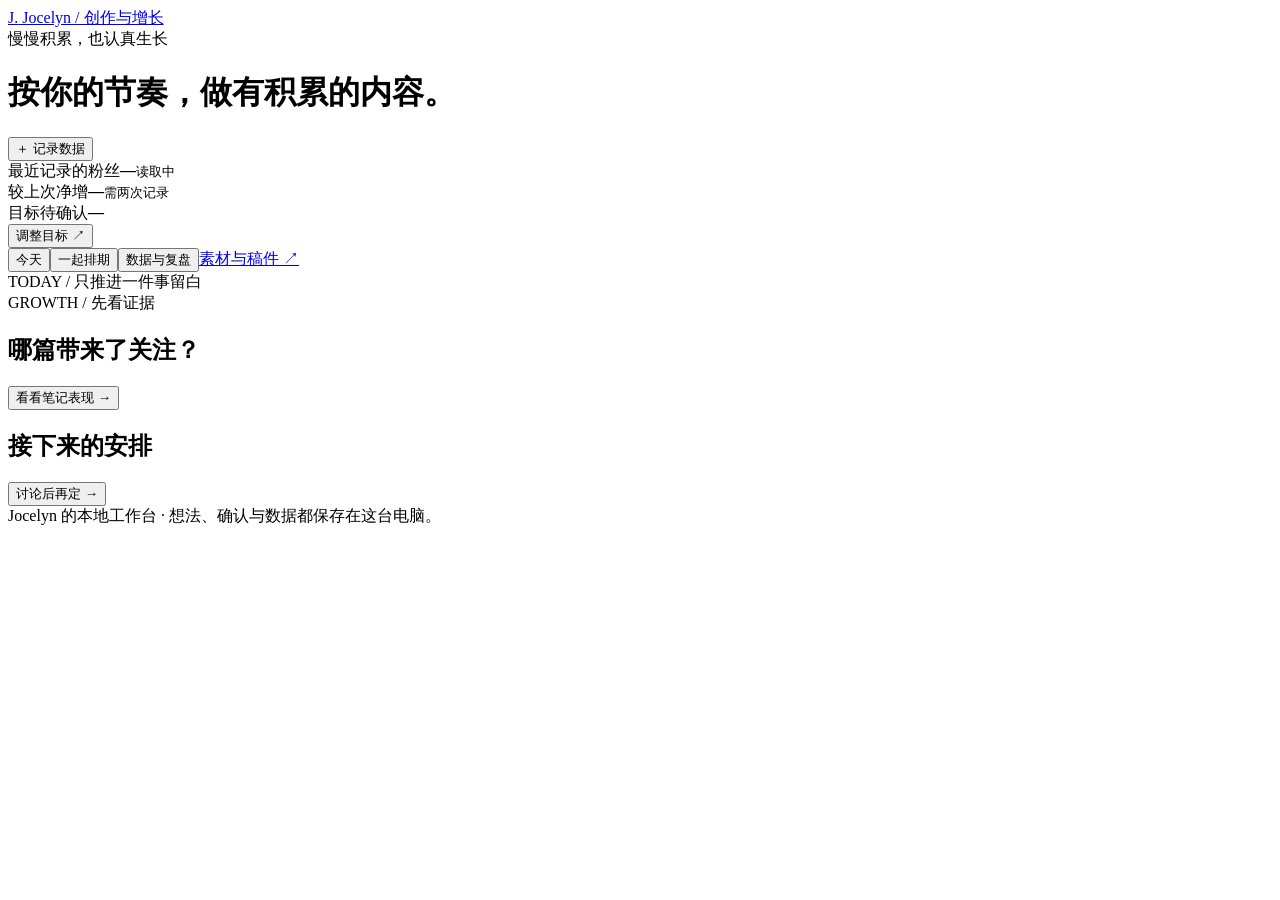
==== static/daily.html @ 9e31f91d "feat: add five-library planning, AI task kits and review workflow" ====
<!doctype html><html lang="zh-CN"><head><meta charset="utf-8"><meta name="viewport" content="width=device-width,initial-scale=1"><title>Jocelyn · 创作与增长</title><link rel="stylesheet" href="/growth.css"><link rel="stylesheet" href="/cycle.css?v=20261106b"></head><body>
<header><a class="brand" href="/daily.html"><span class="mark">J.</span> Jocelyn <span class="muted">/ 创作与增长</span></a><span id="date-label"></span></header>
<main><div class="intro"><div><span class="eyebrow">慢慢积累，也认真生长</span><h1>按你的节奏，做有积累的内容。</h1></div><button id="record-shortcut" class="primary">＋ 记录数据</button></div>
<section class="stats" aria-label="账号目标进度"><div><span>最近记录的粉丝</span><strong id="followers">—</strong><small id="source">读取中</small></div><div><span>较上次净增</span><strong id="delta">—</strong><small id="period">需两次记录</small></div><div class="goal"><span id="goal-label">目标待确认</span><strong id="remaining">—</strong><div class="progress"><i id="progress"></i></div><small id="goal-note"></small></div><button id="goal-open" class="quiet">调整目标 ↗</button></section>
<nav aria-label="工作区"><button class="active" data-tab="today">今天</button><button data-tab="plan">一起排期</button><button data-tab="data">数据与复盘</button><a href="/index.html">素材与稿件 ↗</a></nav>
<div id="notice" role="status" aria-live="polite"></div>
<section id="today" class="tab"><div class="two"><article class="card focus"><div class="section-top"><span class="eyebrow">TODAY / 只推进一件事</span><span id="today-tag" class="badge">留白</span></div><div id="today-content"></div></article><aside class="card"><span class="eyebrow">GROWTH / 先看证据</span><h2>哪篇带来了关注？</h2><div id="insight"></div><button class="quiet" data-tab="data">看看笔记表现 →</button></aside></div><div class="section-top"><h2>接下来的安排</h2><button class="quiet" data-tab="plan">讨论后再定 →</button></div><div id="upcoming" class="upcoming"></div></section>
<section id="plan" class="tab" hidden><div class="two"><article class="card"><span class="eyebrow">先聊想法，再定日子</span><h2>这周，什么值得你花时间？</h2><p class="muted">说说想做的内容、可用时间，或暂时不想做的事。</p><div id="messages" class="messages" aria-live="polite"></div><form id="chat-form"><label for="message">你的想法</label><textarea id="message" required maxlength="4000" placeholder="例如：这周只有周末有空，想先把海外运营视频发出去。"></textarea><button class="primary" id="chat-send">一起想一想</button><small>讨论会保存；不会自动生成排期。</small></form></article><article class="card"><h2>把讨论变成一小步</h2><form id="plan-form"><label for="plan-context">你的时间与意愿</label><textarea id="plan-context" required maxlength="2000" placeholder="记录我们讨论过的安排依据"></textarea><label for="plan-title">这次只推进什么</label><input id="plan-title" required maxlength="200" placeholder="例如：核对海外运营视频封面"><div class="fields"><div><label for="plan-date">打算哪天做</label><input id="plan-date" type="date" required></div><div><label for="plan-minutes">愿意花几分钟</label><input id="plan-minutes" type="number" min="1" max="480" required placeholder="由你决定"></div></div><label for="plan-step">5 分钟启动动作</label><input id="plan-step" maxlength="160" placeholder="打开素材，只挑出一段最想讲的内容"><button class="primary">保存为待讨论</button></form></article></div><div class="section-top"><h2>排期草案</h2><small>点“确认”才进入今天；完成代表做完该动作，不代表已发布。</small></div><div id="plans"></div><details class="card"><summary>已有草稿与历史存档</summary><p class="muted">只读保留旧稿，不视为已确认排期；旧稿中的经历与数据仍需核实。</p><div id="old-drafts"></div></details></section>
<section id="data" class="tab" hidden><div class="two"><article class="card"><h2>账号快照</h2><form id="snapshot-form"><div class="fields"><div><label for="snap-date">数据日期</label><input id="snap-date" type="date" required></div><div><label for="snap-followers">粉丝数</label><input id="snap-followers" type="number" min="0" required></div></div><label for="snap-likes">总获赞与收藏（未知留空）</label><input id="snap-likes" type="number" min="0"><button class="primary">保存账号数据</button></form><details><summary>历史与来源</summary><div id="history"></div></details></article><article class="card"><h2>笔记表现</h2><form id="metric-form"><label for="metric-title">笔记标题</label><input id="metric-title" required maxlength="200" list="note-titles"><datalist id="note-titles"></datalist><div class="fields"><div><label for="metric-date">观察日期</label><input id="metric-date" type="date" required></div><div><label for="metric-window">观察口径</label><select id="metric-window"><option value="24h">发布后 24 小时</option><option value="7d">发布后 7 天</option><option value="累计">截至观察日累计</option></select></div></div><div class="fields metrics-inputs" id="metric-inputs"></div><button class="primary">保存笔记数据</button><small>未知留空；同篇、同日、同口径再次保存会更新。</small></form></article></div><div class="section-top"><h2>内容表现对比</h2><select id="window-filter" aria-label="对比口径"><option value="24h">发布后 24 小时</option><option value="7d">发布后 7 天</option><option value="累计">累计（观察时长可能不同）</option></select></div><p class="muted">每篇取该口径最新记录；按新增关注排序，不累计叠加多次快照。</p><div class="table-wrap"><table><thead><tr><th>笔记 / 观察日期</th><th>观看</th><th>赞 / 藏</th><th>新增关注</th><th>观看转粉率</th></tr></thead><tbody id="metric-rows"></tbody></table></div><details class="card"><summary>旧快照 · 仅作历史参考</summary><p id="legacy-date" class="muted"></p><div id="legacy-notes"></div><h2>旧版数据记录</h2><p class="muted">原样保留以便查阅。部分旧记录以0代替缺失值，未核验前不参与新排行。</p><div id="old-metrics"></div></details><button id="export" class="quiet">导出工作台数据 JSON ↓</button></section>
<footer>Jocelyn 的本地工作台 · 想法、确认与数据都保存在这台电脑。</footer></main>
<dialog id="goal-dialog"><form id="goal-form"><h2>给增长一个方向</h2><label for="goal-target">目标粉丝数</label><input id="goal-target" type="number" min="1" required><label for="goal-deadline">目标日期（可以暂不定）</label><input id="goal-deadline" type="date"><p class="muted">用来复盘进度，不据此自动增加发帖量。</p><div class="actions"><button class="primary">确认目标</button><button type="button" id="goal-close">暂时不改</button></div></form></dialog>
<script src="/growth.js?v=20261106b" defer></script><script src="/cycle.js?v=20261106b" defer></script></body></html>
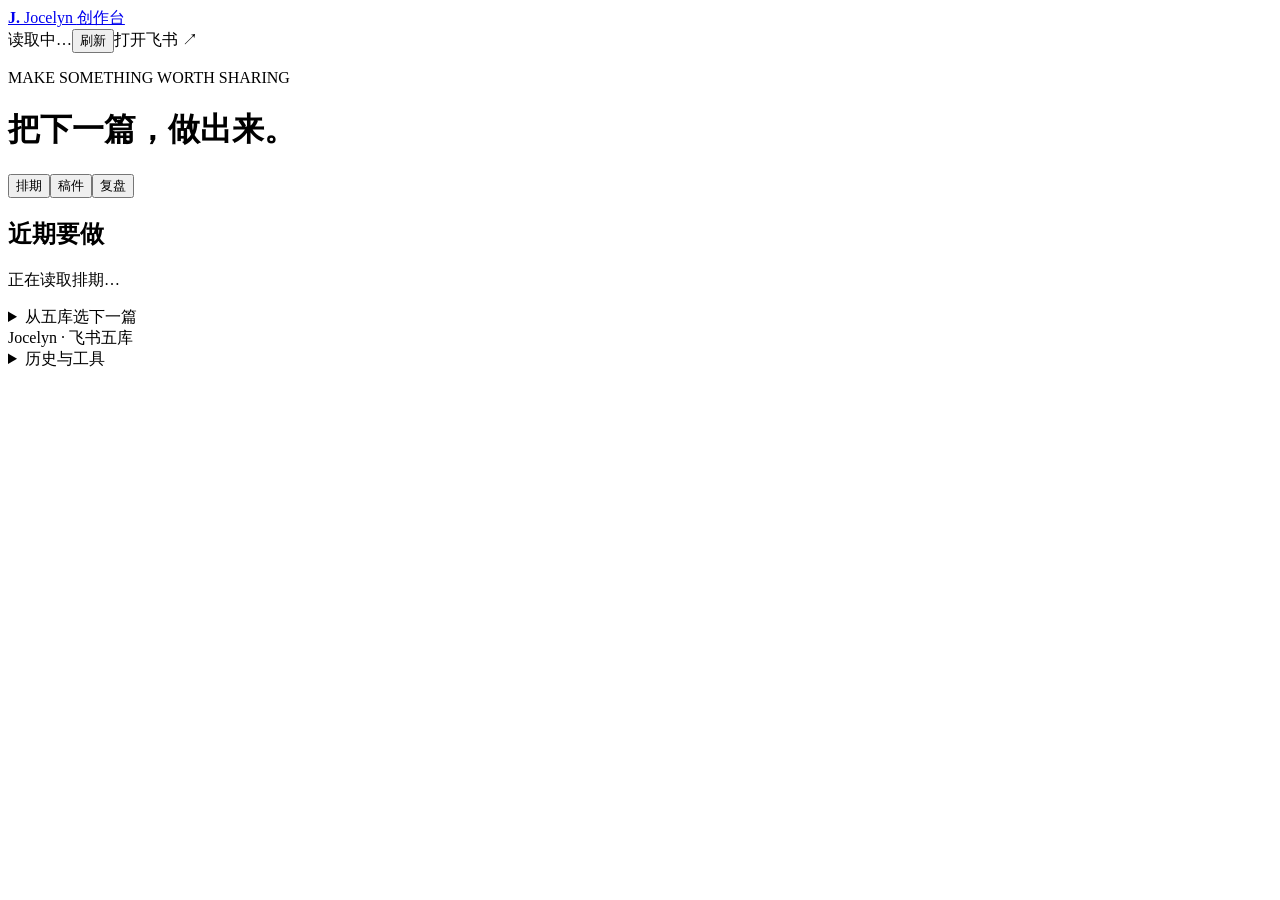
==== commit 1e4bb0d2: "Unify creator board with Feishu plans drafts and reviews" ====
--- a/static/daily.html
+++ b/static/daily.html
@@ -1,12 +1,12 @@
-<!doctype html><html lang="zh-CN"><head><meta charset="utf-8"><meta name="viewport" content="width=device-width,initial-scale=1"><title>Jocelyn · 创作与增长</title><link rel="stylesheet" href="/growth.css"><link rel="stylesheet" href="/cycle.css?v=20261106b"></head><body>
-<header><a class="brand" href="/daily.html"><span class="mark">J.</span> Jocelyn <span class="muted">/ 创作与增长</span></a><span id="date-label"></span></header>
-<main><div class="intro"><div><span class="eyebrow">慢慢积累，也认真生长</span><h1>按你的节奏，做有积累的内容。</h1></div><button id="record-shortcut" class="primary">＋ 记录数据</button></div>
-<section class="stats" aria-label="账号目标进度"><div><span>最近记录的粉丝</span><strong id="followers">—</strong><small id="source">读取中</small></div><div><span>较上次净增</span><strong id="delta">—</strong><small id="period">需两次记录</small></div><div class="goal"><span id="goal-label">目标待确认</span><strong id="remaining">—</strong><div class="progress"><i id="progress"></i></div><small id="goal-note"></small></div><button id="goal-open" class="quiet">调整目标 ↗</button></section>
-<nav aria-label="工作区"><button class="active" data-tab="today">今天</button><button data-tab="plan">一起排期</button><button data-tab="data">数据与复盘</button><a href="/index.html">素材与稿件 ↗</a></nav>
-<div id="notice" role="status" aria-live="polite"></div>
-<section id="today" class="tab"><div class="two"><article class="card focus"><div class="section-top"><span class="eyebrow">TODAY / 只推进一件事</span><span id="today-tag" class="badge">留白</span></div><div id="today-content"></div></article><aside class="card"><span class="eyebrow">GROWTH / 先看证据</span><h2>哪篇带来了关注？</h2><div id="insight"></div><button class="quiet" data-tab="data">看看笔记表现 →</button></aside></div><div class="section-top"><h2>接下来的安排</h2><button class="quiet" data-tab="plan">讨论后再定 →</button></div><div id="upcoming" class="upcoming"></div></section>
-<section id="plan" class="tab" hidden><div class="two"><article class="card"><span class="eyebrow">先聊想法，再定日子</span><h2>这周，什么值得你花时间？</h2><p class="muted">说说想做的内容、可用时间，或暂时不想做的事。</p><div id="messages" class="messages" aria-live="polite"></div><form id="chat-form"><label for="message">你的想法</label><textarea id="message" required maxlength="4000" placeholder="例如：这周只有周末有空，想先把海外运营视频发出去。"></textarea><button class="primary" id="chat-send">一起想一想</button><small>讨论会保存；不会自动生成排期。</small></form></article><article class="card"><h2>把讨论变成一小步</h2><form id="plan-form"><label for="plan-context">你的时间与意愿</label><textarea id="plan-context" required maxlength="2000" placeholder="记录我们讨论过的安排依据"></textarea><label for="plan-title">这次只推进什么</label><input id="plan-title" required maxlength="200" placeholder="例如：核对海外运营视频封面"><div class="fields"><div><label for="plan-date">打算哪天做</label><input id="plan-date" type="date" required></div><div><label for="plan-minutes">愿意花几分钟</label><input id="plan-minutes" type="number" min="1" max="480" required placeholder="由你决定"></div></div><label for="plan-step">5 分钟启动动作</label><input id="plan-step" maxlength="160" placeholder="打开素材，只挑出一段最想讲的内容"><button class="primary">保存为待讨论</button></form></article></div><div class="section-top"><h2>排期草案</h2><small>点“确认”才进入今天；完成代表做完该动作，不代表已发布。</small></div><div id="plans"></div><details class="card"><summary>已有草稿与历史存档</summary><p class="muted">只读保留旧稿，不视为已确认排期；旧稿中的经历与数据仍需核实。</p><div id="old-drafts"></div></details></section>
-<section id="data" class="tab" hidden><div class="two"><article class="card"><h2>账号快照</h2><form id="snapshot-form"><div class="fields"><div><label for="snap-date">数据日期</label><input id="snap-date" type="date" required></div><div><label for="snap-followers">粉丝数</label><input id="snap-followers" type="number" min="0" required></div></div><label for="snap-likes">总获赞与收藏（未知留空）</label><input id="snap-likes" type="number" min="0"><button class="primary">保存账号数据</button></form><details><summary>历史与来源</summary><div id="history"></div></details></article><article class="card"><h2>笔记表现</h2><form id="metric-form"><label for="metric-title">笔记标题</label><input id="metric-title" required maxlength="200" list="note-titles"><datalist id="note-titles"></datalist><div class="fields"><div><label for="metric-date">观察日期</label><input id="metric-date" type="date" required></div><div><label for="metric-window">观察口径</label><select id="metric-window"><option value="24h">发布后 24 小时</option><option value="7d">发布后 7 天</option><option value="累计">截至观察日累计</option></select></div></div><div class="fields metrics-inputs" id="metric-inputs"></div><button class="primary">保存笔记数据</button><small>未知留空；同篇、同日、同口径再次保存会更新。</small></form></article></div><div class="section-top"><h2>内容表现对比</h2><select id="window-filter" aria-label="对比口径"><option value="24h">发布后 24 小时</option><option value="7d">发布后 7 天</option><option value="累计">累计（观察时长可能不同）</option></select></div><p class="muted">每篇取该口径最新记录；按新增关注排序，不累计叠加多次快照。</p><div class="table-wrap"><table><thead><tr><th>笔记 / 观察日期</th><th>观看</th><th>赞 / 藏</th><th>新增关注</th><th>观看转粉率</th></tr></thead><tbody id="metric-rows"></tbody></table></div><details class="card"><summary>旧快照 · 仅作历史参考</summary><p id="legacy-date" class="muted"></p><div id="legacy-notes"></div><h2>旧版数据记录</h2><p class="muted">原样保留以便查阅。部分旧记录以0代替缺失值，未核验前不参与新排行。</p><div id="old-metrics"></div></details><button id="export" class="quiet">导出工作台数据 JSON ↓</button></section>
-<footer>Jocelyn 的本地工作台 · 想法、确认与数据都保存在这台电脑。</footer></main>
-<dialog id="goal-dialog"><form id="goal-form"><h2>给增长一个方向</h2><label for="goal-target">目标粉丝数</label><input id="goal-target" type="number" min="1" required><label for="goal-deadline">目标日期（可以暂不定）</label><input id="goal-deadline" type="date"><p class="muted">用来复盘进度，不据此自动增加发帖量。</p><div class="actions"><button class="primary">确认目标</button><button type="button" id="goal-close">暂时不改</button></div></form></dialog>
-<script src="/growth.js?v=20261106b" defer></script><script src="/cycle.js?v=20261106b" defer></script></body></html>
+<!doctype html><html lang="zh-CN"><head><meta charset="utf-8"><meta name="viewport" content="width=device-width,initial-scale=1"><title>Jocelyn · 创作台</title><link rel="stylesheet" href="/board.css?v=1"></head><body>
+<header><a class="brand" href="/index.html"><b>J.</b> Jocelyn <span>创作台</span></a><div class="top-actions"><span id="sync-state" role="status">读取中…</span><button id="sync">刷新</button><a id="base-link" target="_blank" rel="noopener">打开飞书 ↗</a></div></header>
+<main><div class="intro"><div><p class="eyebrow">MAKE SOMETHING WORTH SHARING</p><h1>把下一篇，做出来。</h1></div><span id="capacity"></span></div>
+<nav aria-label="工作区"><button data-tab="plan" class="active">排期</button><button data-tab="drafts">稿件</button><button data-tab="review">复盘</button></nav><div id="notice" role="status" aria-live="polite"></div>
+<section id="plan" class="tab"><div class="section-head"><h2>近期要做</h2><span id="plan-count"></span></div><div id="plan-list" class="list"><p>正在读取排期…</p></div><details class="pool"><summary>从五库选下一篇 <span id="pool-count"></span></summary><label class="sr" for="search">搜索五库选题</label><input id="search" placeholder="搜索选题"><div id="topic-list"></div></details></section>
+<section id="drafts" class="tab" hidden><div class="section-head"><h2>继续写</h2><select id="draft-filter" aria-label="稿件状态"><option value="">全部</option><option>草稿</option><option>待发布</option><option>已发布</option></select></div><div id="draft-list" class="list"></div></section>
+<section id="review" class="tab" hidden><div class="section-head"><h2>发布后，回来看看</h2><button id="review-open" class="primary">录入数据</button></div><div id="review-list" class="list"></div></section>
+<footer><span>Jocelyn · 飞书五库</span><details><summary>历史与工具</summary><a href="/legacy-index.html">旧稿件库 ↗</a><a href="/legacy-daily.html">旧排期与数据 ↗</a><a href="/studio.html">多平台工作台 ↗</a></details></footer></main>
+<dialog id="editor"><form id="editor-form"><div class="section-head"><h2 id="editor-heading">写稿</h2><button type="button" data-close="editor" aria-label="关闭">×</button></div><div id="versions" class="versions"></div><label for="edit-title">标题</label><input id="edit-title" maxlength="200" required><label for="edit-body">正文 <span id="word-count"></span></label><textarea id="edit-body" maxlength="30000" placeholder="写下真实素材，或从AI任务包开始。"></textarea><div class="fields"><div><label for="edit-status">制作状态</label><select id="edit-status"><option>草稿</option><option>待发布</option><option>已发布</option></select></div><div id="publish-date-wrap" hidden><label for="publish-date">实际发布日期</label><input id="publish-date" type="date"></div></div><details><summary>选题依据与 Skill</summary><p id="editor-notes"></p><button id="copy-kit" type="button">复制 AI 任务包</button></details><div class="form-actions"><span id="save-state">直接保存到飞书</span><button class="primary" id="save-draft">保存到飞书</button></div></form></dialog>
+<dialog id="planner"><form id="planner-form"><div class="section-head"><h2>安排这篇</h2><button type="button" data-close="planner" aria-label="关闭">×</button></div><p id="planner-title"></p><label for="plan-date">生产日期</label><input id="plan-date" type="date" required><label for="plan-minutes">预计分钟</label><input id="plan-minutes" type="number" min="1" max="480" required value="45"><div class="form-actions"><button class="primary">保存到飞书</button></div></form></dialog>
+<dialog id="reviewer"><form id="review-form"><div class="section-head"><h2>录入数据</h2><button type="button" data-close="reviewer" aria-label="关闭">×</button></div><label for="review-work">作品</label><select id="review-work" required></select><div class="fields"><div><label for="review-date">观察日期</label><input id="review-date" type="date" required></div><div><label for="review-window">口径</label><select id="review-window"><option>24h</option><option>7d</option><option>累计</option></select></div></div><small>错过观察点且没有历史数据时，选“累计”。</small><div class="three"> <div><label for="views">观看</label><input id="views" type="number" min="0" placeholder="未知留空"></div><div><label for="collects">收藏</label><input id="collects" type="number" min="0" placeholder="未知留空"></div><div><label for="follows">新增关注</label><input id="follows" type="number" min="0" placeholder="未知留空"></div></div><label for="review-next">下一篇，只改什么？</label><textarea id="review-next" maxlength="2000"></textarea><div class="form-actions"><button class="primary">保存到飞书</button></div></form></dialog>
+<script src="/board.js?v=1" defer></script></body></html>
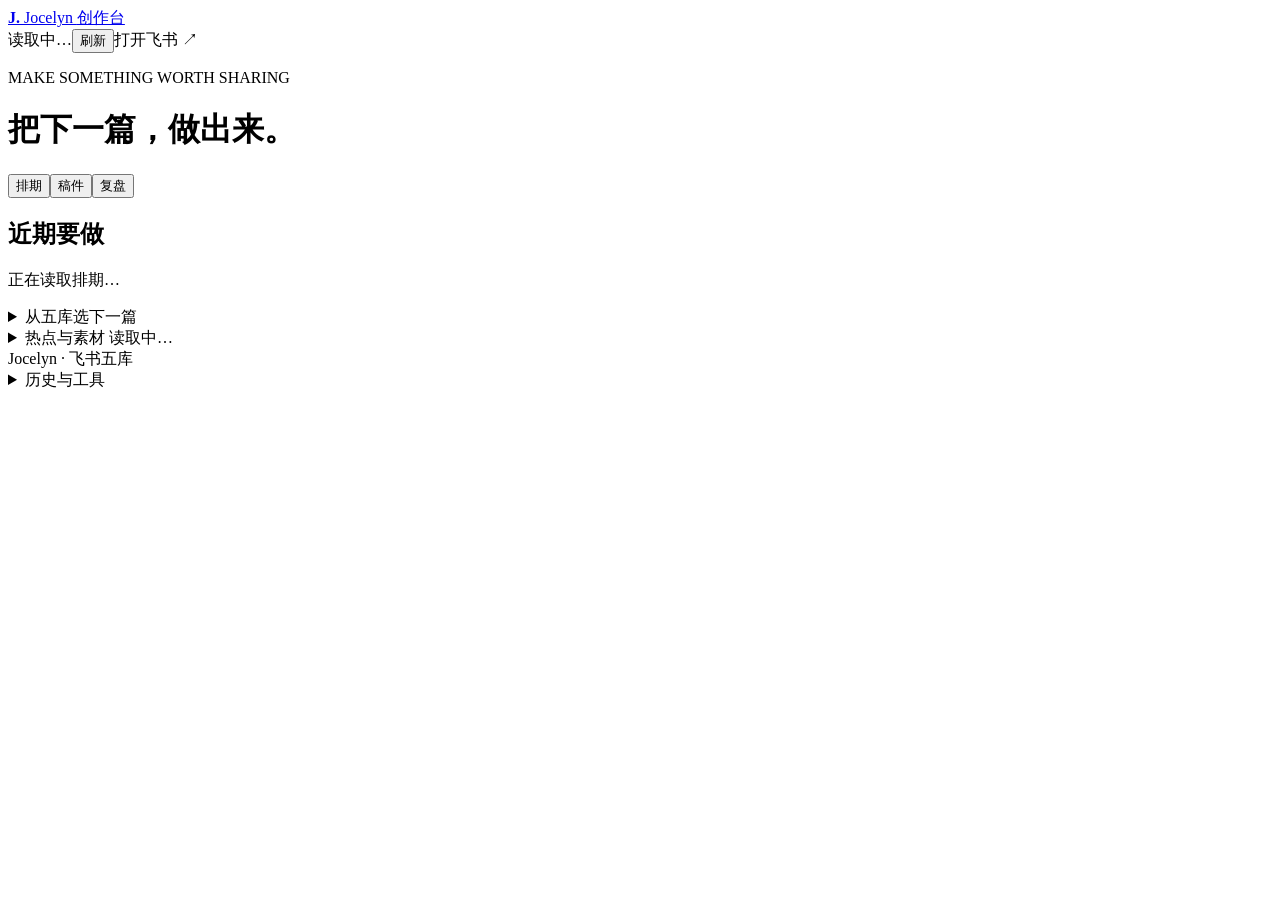
==== commit 3f01ccf9: "Restore independent automatic AI material collection with source health" ====
--- a/static/daily.html
+++ b/static/daily.html
@@ -3,6 +3,7 @@
 <main><div class="intro"><div><p class="eyebrow">MAKE SOMETHING WORTH SHARING</p><h1>把下一篇，做出来。</h1></div><span id="capacity"></span></div>
 <nav aria-label="工作区"><button data-tab="plan" class="active">排期</button><button data-tab="drafts">稿件</button><button data-tab="review">复盘</button></nav><div id="notice" role="status" aria-live="polite"></div>
 <section id="plan" class="tab"><div class="section-head"><h2>近期要做</h2><span id="plan-count"></span></div><div id="plan-list" class="list"><p>正在读取排期…</p></div><details class="pool"><summary>从五库选下一篇 <span id="pool-count"></span></summary><label class="sr" for="search">搜索五库选题</label><input id="search" placeholder="搜索选题"><div id="topic-list"></div></details></section>
+<details class="pool" id="material-pool"><summary>热点与素材 <span id="material-state">读取中…</span></summary><div class="section-head"><small>原文先读，观点自己定。</small><button id="material-refresh">更新素材</button></div><p id="material-status" role="status"></p><div id="material-list"></div></details>
 <section id="drafts" class="tab" hidden><div class="section-head"><h2>继续写</h2><select id="draft-filter" aria-label="稿件状态"><option value="">全部</option><option>草稿</option><option>待发布</option><option>已发布</option></select></div><div id="draft-list" class="list"></div></section>
 <section id="review" class="tab" hidden><div class="section-head"><h2>发布后，回来看看</h2><button id="review-open" class="primary">录入数据</button></div><div id="review-list" class="list"></div></section>
 <footer><span>Jocelyn · 飞书五库</span><details><summary>历史与工具</summary><a href="/legacy-index.html">旧稿件库 ↗</a><a href="/legacy-daily.html">旧排期与数据 ↗</a><a href="/studio.html">多平台工作台 ↗</a></details></footer></main>
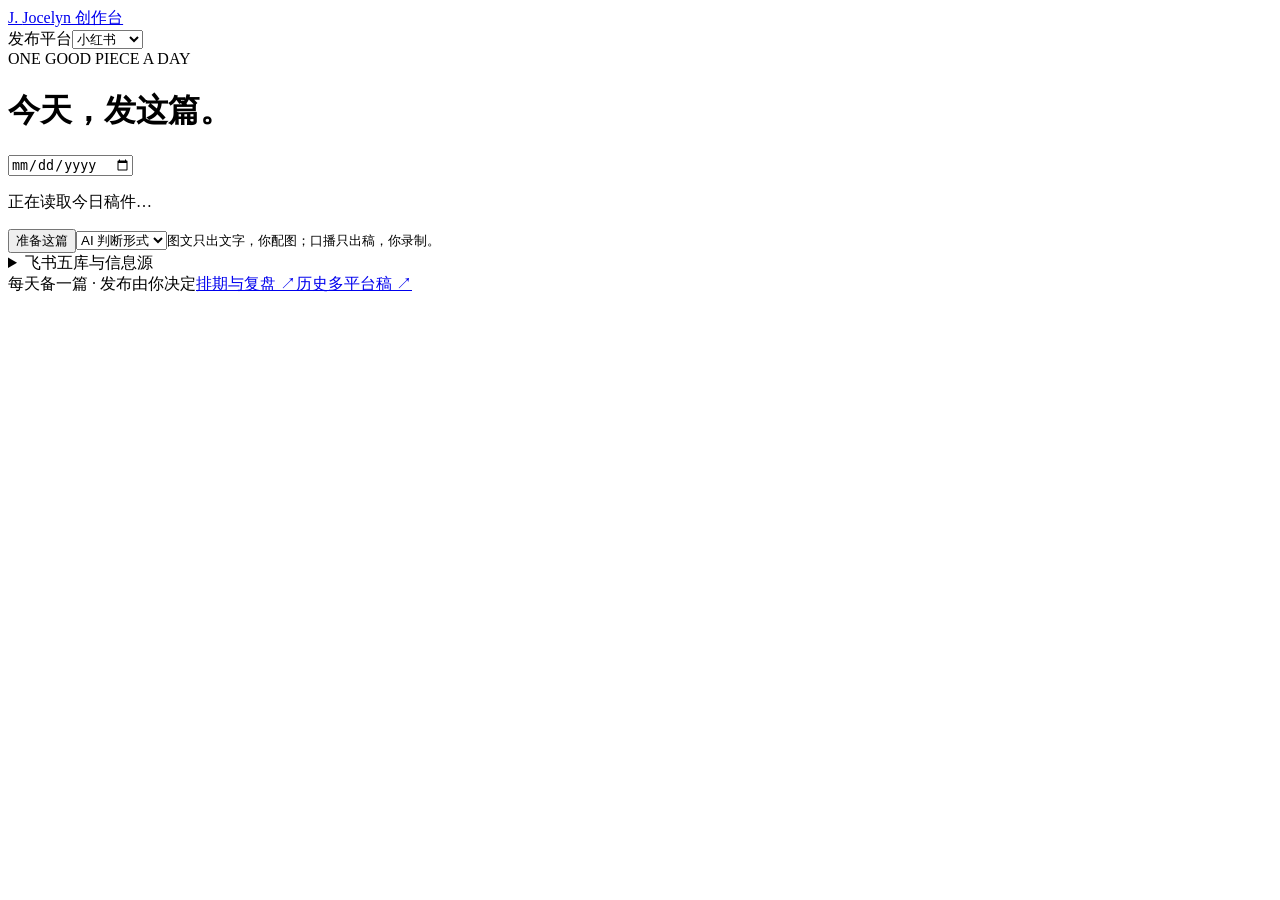
==== commit cf6fe04f: "Make daily drafts follow live Feishu skills and examples with traceable reviews" ====
--- a/static/daily.html
+++ b/static/daily.html
@@ -1,13 +1 @@
-<!doctype html><html lang="zh-CN"><head><meta charset="utf-8"><meta name="viewport" content="width=device-width,initial-scale=1"><title>Jocelyn · 创作台</title><link rel="stylesheet" href="/board.css?v=1"></head><body>
-<header><a class="brand" href="/index.html"><b>J.</b> Jocelyn <span>创作台</span></a><div class="top-actions"><span id="sync-state" role="status">读取中…</span><button id="sync">刷新</button><a id="base-link" target="_blank" rel="noopener">打开飞书 ↗</a></div></header>
-<main><div class="intro"><div><p class="eyebrow">MAKE SOMETHING WORTH SHARING</p><h1>把下一篇，做出来。</h1></div><span id="capacity"></span></div>
-<nav aria-label="工作区"><button data-tab="plan" class="active">排期</button><button data-tab="drafts">稿件</button><button data-tab="review">复盘</button></nav><div id="notice" role="status" aria-live="polite"></div>
-<section id="plan" class="tab"><div class="section-head"><h2>近期要做</h2><span id="plan-count"></span></div><div id="plan-list" class="list"><p>正在读取排期…</p></div><details class="pool"><summary>从五库选下一篇 <span id="pool-count"></span></summary><label class="sr" for="search">搜索五库选题</label><input id="search" placeholder="搜索选题"><div id="topic-list"></div></details></section>
-<details class="pool" id="material-pool"><summary>热点与素材 <span id="material-state">读取中…</span></summary><div class="section-head"><small>原文先读，观点自己定。</small><button id="material-refresh">更新素材</button></div><p id="material-status" role="status"></p><div id="material-list"></div></details>
-<section id="drafts" class="tab" hidden><div class="section-head"><h2>继续写</h2><select id="draft-filter" aria-label="稿件状态"><option value="">全部</option><option>草稿</option><option>待发布</option><option>已发布</option></select></div><div id="draft-list" class="list"></div></section>
-<section id="review" class="tab" hidden><div class="section-head"><h2>发布后，回来看看</h2><button id="review-open" class="primary">录入数据</button></div><div id="review-list" class="list"></div></section>
-<footer><span>Jocelyn · 飞书五库</span><details><summary>历史与工具</summary><a href="/legacy-index.html">旧稿件库 ↗</a><a href="/legacy-daily.html">旧排期与数据 ↗</a><a href="/studio.html">多平台工作台 ↗</a></details></footer></main>
-<dialog id="editor"><form id="editor-form"><div class="section-head"><h2 id="editor-heading">写稿</h2><button type="button" data-close="editor" aria-label="关闭">×</button></div><div id="versions" class="versions"></div><label for="edit-title">标题</label><input id="edit-title" maxlength="200" required><label for="edit-body">正文 <span id="word-count"></span></label><textarea id="edit-body" maxlength="30000" placeholder="写下真实素材，或从AI任务包开始。"></textarea><div class="fields"><div><label for="edit-status">制作状态</label><select id="edit-status"><option>草稿</option><option>待发布</option><option>已发布</option></select></div><div id="publish-date-wrap" hidden><label for="publish-date">实际发布日期</label><input id="publish-date" type="date"></div></div><details><summary>选题依据与 Skill</summary><p id="editor-notes"></p><button id="copy-kit" type="button">复制 AI 任务包</button></details><div class="form-actions"><span id="save-state">直接保存到飞书</span><button class="primary" id="save-draft">保存到飞书</button></div></form></dialog>
-<dialog id="planner"><form id="planner-form"><div class="section-head"><h2>安排这篇</h2><button type="button" data-close="planner" aria-label="关闭">×</button></div><p id="planner-title"></p><label for="plan-date">生产日期</label><input id="plan-date" type="date" required><label for="plan-minutes">预计分钟</label><input id="plan-minutes" type="number" min="1" max="480" required value="45"><div class="form-actions"><button class="primary">保存到飞书</button></div></form></dialog>
-<dialog id="reviewer"><form id="review-form"><div class="section-head"><h2>录入数据</h2><button type="button" data-close="reviewer" aria-label="关闭">×</button></div><label for="review-work">作品</label><select id="review-work" required></select><div class="fields"><div><label for="review-date">观察日期</label><input id="review-date" type="date" required></div><div><label for="review-window">口径</label><select id="review-window"><option>24h</option><option>7d</option><option>累计</option></select></div></div><small>错过观察点且没有历史数据时，选“累计”。</small><div class="three"> <div><label for="views">观看</label><input id="views" type="number" min="0" placeholder="未知留空"></div><div><label for="collects">收藏</label><input id="collects" type="number" min="0" placeholder="未知留空"></div><div><label for="follows">新增关注</label><input id="follows" type="number" min="0" placeholder="未知留空"></div></div><label for="review-next">下一篇，只改什么？</label><textarea id="review-next" maxlength="2000"></textarea><div class="form-actions"><button class="primary">保存到飞书</button></div></form></dialog>
-<script src="/board.js?v=1" defer></script></body></html>
+<!doctype html><html lang="zh-CN"><head><meta charset="utf-8"><meta name="viewport" content="width=device-width,initial-scale=1"><title>Jocelyn · 今日成稿</title><link rel="stylesheet" href="/desk.css?v=1"></head><body><header><a class="brand" href="/">J. <span>Jocelyn 创作台</span></a><div class="switch"><label for="platform">发布平台</label><select id="platform"><option>小红书</option><option>抖音</option><option>Threads</option></select></div></header><main><div class="heading"><div><span class="eyebrow">ONE GOOD PIECE A DAY</span><h1>今天，发这篇。</h1></div><input id="day" type="date" aria-label="稿件日期"></div><p id="notice" role="status" aria-live="polite">正在读取今日稿件…</p><section id="empty" hidden><h2>这个平台还没有稿件。</h2><p>从你的飞书选题、范文和已监控信息源中取材。</p></section><section id="draft" hidden><div class="meta"><span id="format" class="pill"></span><span id="status"></span></div><p id="reason"></p><label class="sr" for="title">标题</label><input id="title" class="title" maxlength="200"><label class="sr" for="body">正文</label><textarea id="body" placeholder="你的正文会出现在这里。" maxlength="30000"></textarea><p id="tags"></p><div class="toolbar"><span id="save-state">未修改</span><button id="copy">复制正文</button><button id="save" class="primary">保存修改</button></div><details class="evidence"><summary>这篇依据了什么</summary><div id="evidence"></div></details></section><div class="generate"><button id="generate" class="primary">准备这篇</button><select id="form" aria-label="内容形式"><option value="">AI 判断形式</option><option>图文</option><option>口播</option></select><small>图文只出文字，你配图；口播只出稿，你录制。</small></div><details id="library-panel"><summary>飞书五库与信息源 <span id="sync-time"></span></summary><div class="library-bar"><select id="library-kind" aria-label="内容库"><option value="topics">选题库</option><option value="examples">优质范文库</option><option value="rules">规则库</option><option value="works">作品库</option><option value="reviews">复盘库</option><option value="monitor">监控信息源</option></select><button id="sync">同步飞书</button><a id="feishu" target="_blank" rel="noopener">打开飞书 ↗</a></div><div id="library"></div></details><footer><span>每天备一篇 · 发布由你决定</span><a href="/secondary-board.html">排期与复盘 ↗</a><a href="/legacy-studio.html">历史多平台稿 ↗</a></footer></main><script src="/desk.js?v=1" defer></script></body></html>
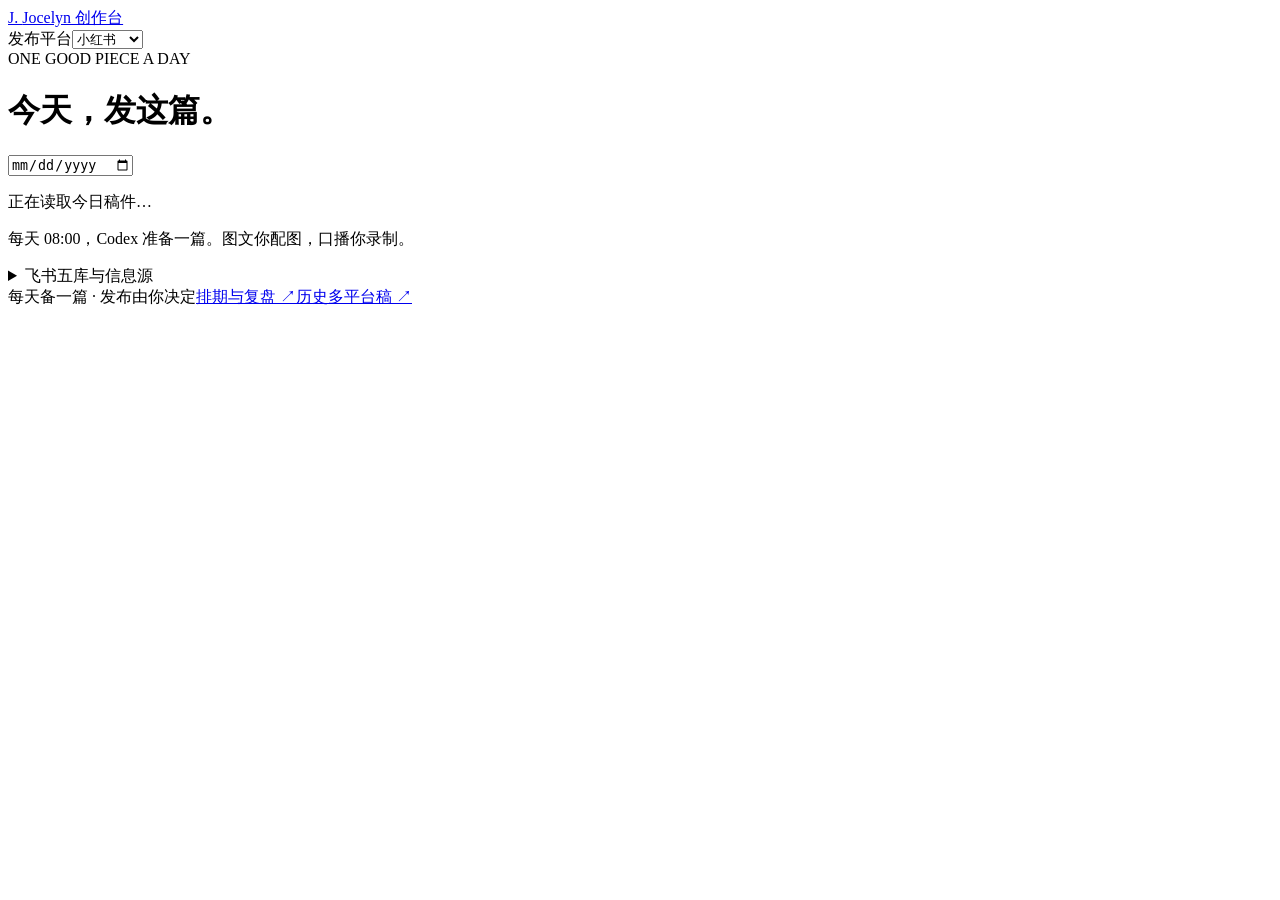
==== commit e00d2d57: "Use Codex daily preparation and keep the website focused on editing" ====
--- a/static/daily.html
+++ b/static/daily.html
@@ -1 +1 @@
-<!doctype html><html lang="zh-CN"><head><meta charset="utf-8"><meta name="viewport" content="width=device-width,initial-scale=1"><title>Jocelyn · 今日成稿</title><link rel="stylesheet" href="/desk.css?v=1"></head><body><header><a class="brand" href="/">J. <span>Jocelyn 创作台</span></a><div class="switch"><label for="platform">发布平台</label><select id="platform"><option>小红书</option><option>抖音</option><option>Threads</option></select></div></header><main><div class="heading"><div><span class="eyebrow">ONE GOOD PIECE A DAY</span><h1>今天，发这篇。</h1></div><input id="day" type="date" aria-label="稿件日期"></div><p id="notice" role="status" aria-live="polite">正在读取今日稿件…</p><section id="empty" hidden><h2>这个平台还没有稿件。</h2><p>从你的飞书选题、范文和已监控信息源中取材。</p></section><section id="draft" hidden><div class="meta"><span id="format" class="pill"></span><span id="status"></span></div><p id="reason"></p><label class="sr" for="title">标题</label><input id="title" class="title" maxlength="200"><label class="sr" for="body">正文</label><textarea id="body" placeholder="你的正文会出现在这里。" maxlength="30000"></textarea><p id="tags"></p><div class="toolbar"><span id="save-state">未修改</span><button id="copy">复制正文</button><button id="save" class="primary">保存修改</button></div><details class="evidence"><summary>这篇依据了什么</summary><div id="evidence"></div></details></section><div class="generate"><button id="generate" class="primary">准备这篇</button><select id="form" aria-label="内容形式"><option value="">AI 判断形式</option><option>图文</option><option>口播</option></select><small>图文只出文字，你配图；口播只出稿，你录制。</small></div><details id="library-panel"><summary>飞书五库与信息源 <span id="sync-time"></span></summary><div class="library-bar"><select id="library-kind" aria-label="内容库"><option value="topics">选题库</option><option value="examples">优质范文库</option><option value="rules">规则库</option><option value="works">作品库</option><option value="reviews">复盘库</option><option value="monitor">监控信息源</option></select><button id="sync">同步飞书</button><a id="feishu" target="_blank" rel="noopener">打开飞书 ↗</a></div><div id="library"></div></details><footer><span>每天备一篇 · 发布由你决定</span><a href="/secondary-board.html">排期与复盘 ↗</a><a href="/legacy-studio.html">历史多平台稿 ↗</a></footer></main><script src="/desk.js?v=1" defer></script></body></html>
+<!doctype html><html lang="zh-CN"><head><meta charset="utf-8"><meta name="viewport" content="width=device-width,initial-scale=1"><title>Jocelyn · 今日成稿</title><link rel="stylesheet" href="/desk.css?v=1"></head><body><header><a class="brand" href="/">J. <span>Jocelyn 创作台</span></a><div class="switch"><label for="platform">发布平台</label><select id="platform"><option>小红书</option><option>抖音</option><option>Threads</option></select></div></header><main><div class="heading"><div><span class="eyebrow">ONE GOOD PIECE A DAY</span><h1>今天，发这篇。</h1></div><input id="day" type="date" aria-label="稿件日期"></div><p id="notice" role="status" aria-live="polite">正在读取今日稿件…</p><section id="empty" hidden><h2>这个日期或平台还没有稿件。</h2><p>Codex 每天从飞书选题、范文与可用的指定信息源备稿；已有稿件可通过右上角切换平台查看。</p></section><section id="draft" hidden><div class="meta"><span id="format" class="pill"></span><span id="status"></span></div><p id="reason"></p><label class="sr" for="title">标题</label><input id="title" class="title" maxlength="200"><label class="sr" for="body">正文</label><textarea id="body" placeholder="你的正文会出现在这里。" maxlength="30000"></textarea><p id="tags"></p><div class="toolbar"><span id="save-state">未修改</span><button id="copy">复制正文</button><button id="save" class="primary">保存修改</button></div><details class="evidence"><summary>这篇依据了什么</summary><div id="evidence"></div></details></section><p class="daily-note">每天 08:00，Codex 准备一篇。图文你配图，口播你录制。</p><details id="library-panel"><summary>飞书五库与信息源 <span id="sync-time"></span></summary><div class="library-bar"><select id="library-kind" aria-label="内容库"><option value="topics">选题库</option><option value="examples">优质范文库</option><option value="rules">规则库</option><option value="works">作品库</option><option value="reviews">复盘库</option><option value="monitor">监控信息源</option></select><button id="sync">同步飞书</button><a id="feishu" target="_blank" rel="noopener">打开飞书 ↗</a></div><div id="library"></div></details><footer><span>每天备一篇 · 发布由你决定</span><a href="/secondary-board.html">排期与复盘 ↗</a><a href="/legacy-studio.html">历史多平台稿 ↗</a></footer></main><script src="/desk.js?v=1" defer></script></body></html>
